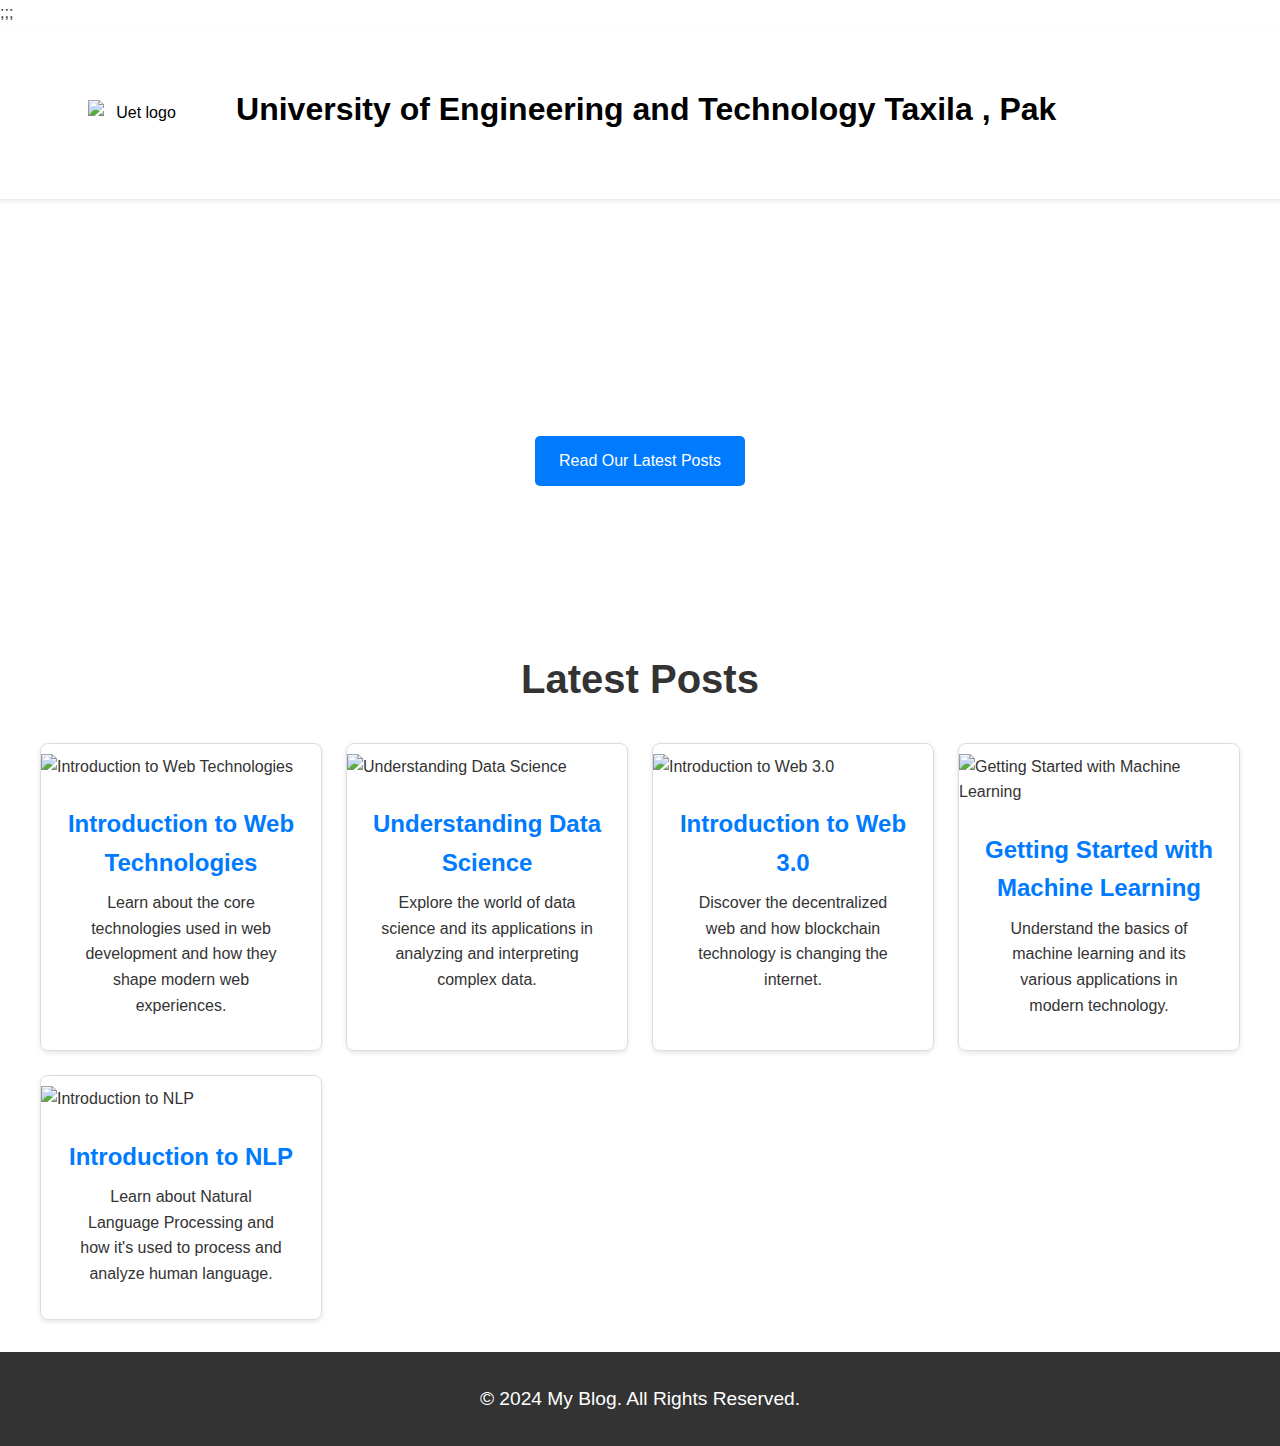
==== index.html @ 3b394b4d "Update index.html" ====
<!DOCTYPE html>;;;
<html lang="en">

<head>
  <meta charset="UTF-8">
  <meta name="viewport" content="width=device-width, initial-scale=1.0">
  <meta http-equiv="X-UA-Compatible" content="IE=edge">
  <title>My Blog - Home</title>
  <link rel="stylesheet" href="styles.css">
</head>

<body>
  <!-- Header -->
  <header>
    <div class="container">
      <nav class="nav-bar">
        <img class="img" id="logo" alt="Uet logo">
        <div>
          <h2 class="main-head" id="title"></h2>
        </div>
        <ul>
          <li class="li">
            <span><img class="me-img" id="user-img" alt=""></span>
            <span id="user-name"></span>
            <span id="user-id"></span>
          </li>
        </ul>
      </nav>
    </div>
  </header>

  <!-- Hero Section -->
  <section id="hero">
    <div class="hero-content">
      <h1 id="hero-heading"></h1>
      <p id="hero-description"></p>
      <a id="cta-link" href="#blog-preview" class="btn-primary"></a>
    </div>
  </section>

  <!-- Blog Preview -->
  <section id="blog-preview">
    <div class="container">
      <h2 id="blog-preview-heading"></h2>
      <div class="blog-grid" id="blog-posts">
        <!-- Dynamic blog posts will be inserted here -->
      </div>
    </div>
  </section>

  <!-- Footer -->
  <footer>
    <div class="container">
      <p id="footer-text"></p>
    </div>
  </footer>

  <script>
    // Fetch the data from data.json
    fetch('data.json')
      .then(response => response.json())
      .then(data => {
        // Populate header section
        document.getElementById('logo').src = data.header.logo.src;
        document.getElementById('logo').alt = data.header.logo.alt;
        document.getElementById('title').innerText = data.header.title;
        document.getElementById('user-img').src = data.header.user.image;
        document.getElementById('user-name').innerText = data.header.user.name;
        document.getElementById('user-id').innerText = data.header.user.id;

        // Populate hero section
        document.getElementById('hero-heading').innerText = data.hero.heading;
        document.getElementById('hero-description').innerText = data.hero.description;
        document.getElementById('cta-link').innerText = data.hero.cta_text;
        document.getElementById('cta-link').href = data.hero.cta_link;

        // Populate blog preview section
        document.getElementById('blog-preview-heading').innerText = data.blogPreview.heading;

        const blogPostsContainer = document.getElementById('blog-posts');
        data.blogPreview.posts.forEach(post => {
          const blogCard = document.createElement('div');
          blogCard.classList.add('blog-card');

          const postImage = document.createElement('img');
          postImage.src = post.image;
          postImage.alt = post.title;

          const postContent = document.createElement('div');
          postContent.classList.add('blog-card-content');

          const postTitle = document.createElement('h3');
          const postLink = document.createElement('a');
          postLink.href = post.link;
          postLink.innerText = post.title;
          postTitle.appendChild(postLink);

          const postDescription = document.createElement('p');
          postDescription.innerText = post.description;

          postContent.appendChild(postTitle);
          postContent.appendChild(postDescription);

          blogCard.appendChild(postImage);
          blogCard.appendChild(postContent);

          blogPostsContainer.appendChild(blogCard);
        });

        // Populate footer section
        document.getElementById('footer-text').innerHTML = data.footer.text;
      })
      .catch(error => console.error('Error loading JSON data:', error));
  </script>
</body>

</html>
---- styles.css ----
/* General Styles */
body {
  font-family: "Arial", sans-serif;
  line-height: 1.6;
  margin: 0;
  padding: 0;
  color: #333;
}

header {
  color: black;
  padding: 1rem 0;
  text-align: center;
  box-shadow: 0 2px 4px rgba(0, 0, 0, 0.1);
}

header .container {
  max-width: 1200px;
  margin: 0 auto;
  padding: 0 1rem;
}

header h1 {
  margin: 0;
  font-size: 2.5rem;
}

/* Navigation */
nav ul {
  list-style: none;
  padding: 0;
  margin: 1rem 0 0;
}

nav ul li {
  display: inline;
  margin: 0 1rem;
}

nav ul li a {
  color: black;
  text-decoration: none;
  font-size: 1rem;
}

nav ul li a:hover {
  text-decoration: underline;
}

/* Hero Section */
#hero {
  background: url("https://encrypted-tbn0.gstatic.com/images?q=tbn:ANd9GcQjsBGIoYpR69hC1pudOFtj3At4eAehezd_6g&s")
    no-repeat center center/cover; /* Example background image URL */
  color: #fff;
  padding: 6rem 1rem;
  text-align: center;
}

#hero .container {
  max-width: 800px;
  margin: 0 auto;
}

#hero h2 {
  font-size: 3rem;
  margin: 0;
}

#hero p {
  font-size: 1.2rem;
  margin: 1rem 0;
}

.btn-primary {
  display: inline-block;
  padding: 0.75rem 1.5rem;
  background: #007bff;
  color: #fff;
  text-decoration: none;
  border-radius: 5px;
  font-size: 1rem;
}

.btn-primary:hover {
  background: #0056b3;
}

/* Blog Preview Section */
#blog-preview {
  padding: 2rem 1rem;
}

#blog-preview .container {
  max-width: 1200px;
  margin: 0 auto;
}

#blog-preview h2 {
  text-align: center;
  font-size: 2.5rem;
  margin-bottom: 2rem;
}

.blog-grid {
  display: grid;
  grid-template-columns: repeat(auto-fit, minmax(250px, 1fr));
  gap: 1.5rem;
}

.blog-card {
  border: 1px solid #ddd;
  border-radius: 8px;
  overflow: hidden;
  box-shadow: 0 2px 5px rgba(0, 0, 0, 0.1);
  transition: box-shadow 0.3s ease, transform 0.3s ease;
}

.blog-card:hover {
  box-shadow: 0 4px 8px rgba(0, 0, 0, 0.2);
  transform: scale(1.02);
}

.blog-card img {
  width: 100%;
  height: auto;
  display: block;
}

.blog-card-content {
  padding: 1rem;
}

.blog-card-content h3 {
  font-size: 1.5rem;
  margin: 0;
}

.blog-card-content h3 a {
  color: #007bff;
  text-decoration: none;
}

.blog-card-content h3 a:hover {
  text-decoration: underline;
}

.blog-card-content p {
  font-size: 1rem;
  margin-top: 0.5rem;
}

/* Footer */
footer {
  background: #333;
  color: #fff;
  padding: 1rem 0;
  text-align: center;
}

footer .container {
  max-width: 1200px;
  margin: 0 auto;
  padding: 0 1rem;
}

/* Responsive Design */
@media (max-width: 768px) {
  header h1 {
    font-size: 2rem;
  }

  #hero h2 {
    font-size: 2.5rem;
  }

  #hero p {
    font-size: 1rem;
  }

  .btn-primary {
    padding: 0.5rem 1rem;
    font-size: 0.875rem;
  }
}

@media (max-width: 480px) {
  header h1 {
    font-size: 1.5rem;
  }

  #hero h2 {
    font-size: 2rem;
  }

  #hero p {
    font-size: 0.875rem;
  }

  .blog-card {
    margin: 0;
  }

  .blog-card-content h3 {
    font-size: 1.25rem;
  }

  .blog-card-content p {
    font-size: 0.875rem;
  }
}

/* Image Styles */
.main-img {
  width: 60%;
  height: auto;
  display: block;
  margin: 10px auto;
}

p {
  font-size: 1.2rem;
  margin: 1rem 0;
  text-align: center;
  padding: 0 1rem;
}

h2 {
  font-size: 2.5rem;
  margin-bottom: 2rem;
  text-align: center;
}

h3 {
  font-size: 1.8rem;
  margin-bottom: 1rem;
  text-align: center;
}

/* Navigation Bar */
.nav-bar {
  display: flex;
  justify-content: space-evenly;
  align-items: center;
  padding: 1rem 0;
  flex-wrap: wrap;
}

.nav-bar .img {
  width: 100px;
  margin: 0;
}

.li {
  display: flex;
  justify-content: space-between;
  align-items: center;
  gap: 0.8rem;
}

.me-img {
  width: 30px;
  border-radius: 100%;
  display: block;
  margin: 10px auto;
}

img {
  width: 60%;
  margin: 10px auto;
  display: flex;
}

.main-head {
  text-align: center;
  font-size: 2rem;
}
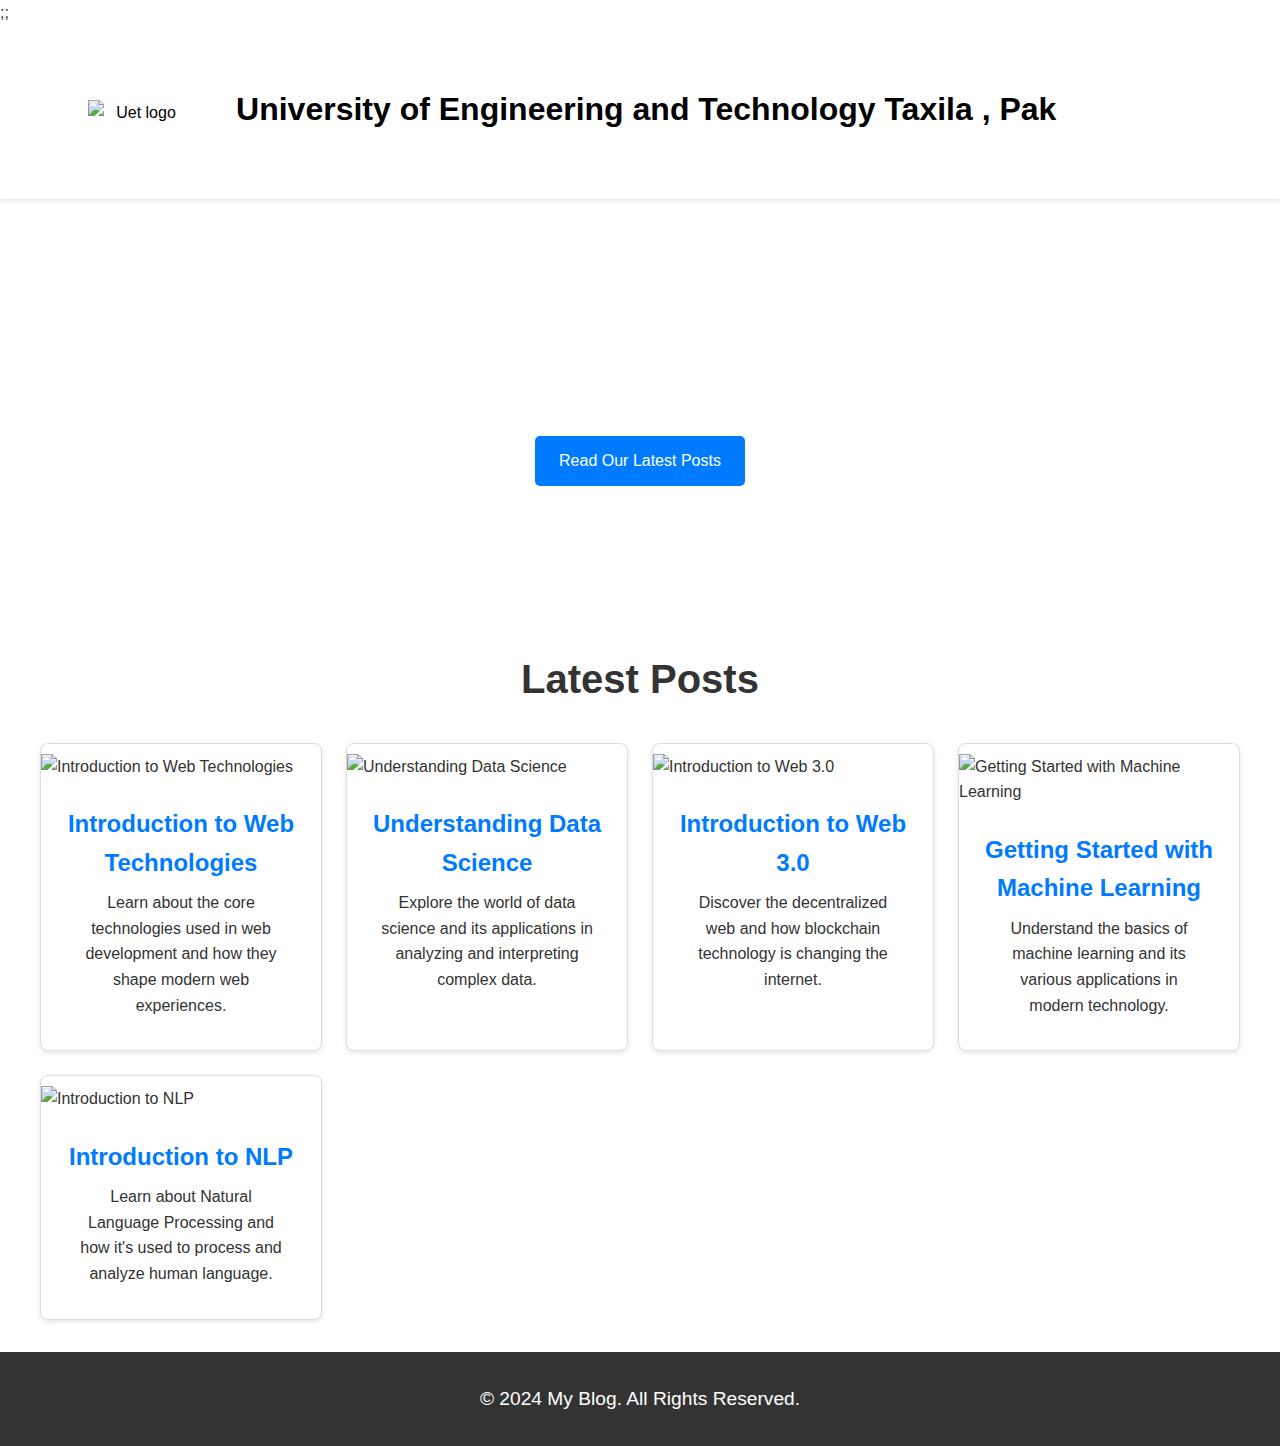
==== commit b9c3b8e6: "Update index.html" ====
--- a/index.html
+++ b/index.html
@@ -1,4 +1,4 @@
-<!DOCTYPE html>;;;
+<!DOCTYPE html>;;
 <html lang="en">
 
 <head>
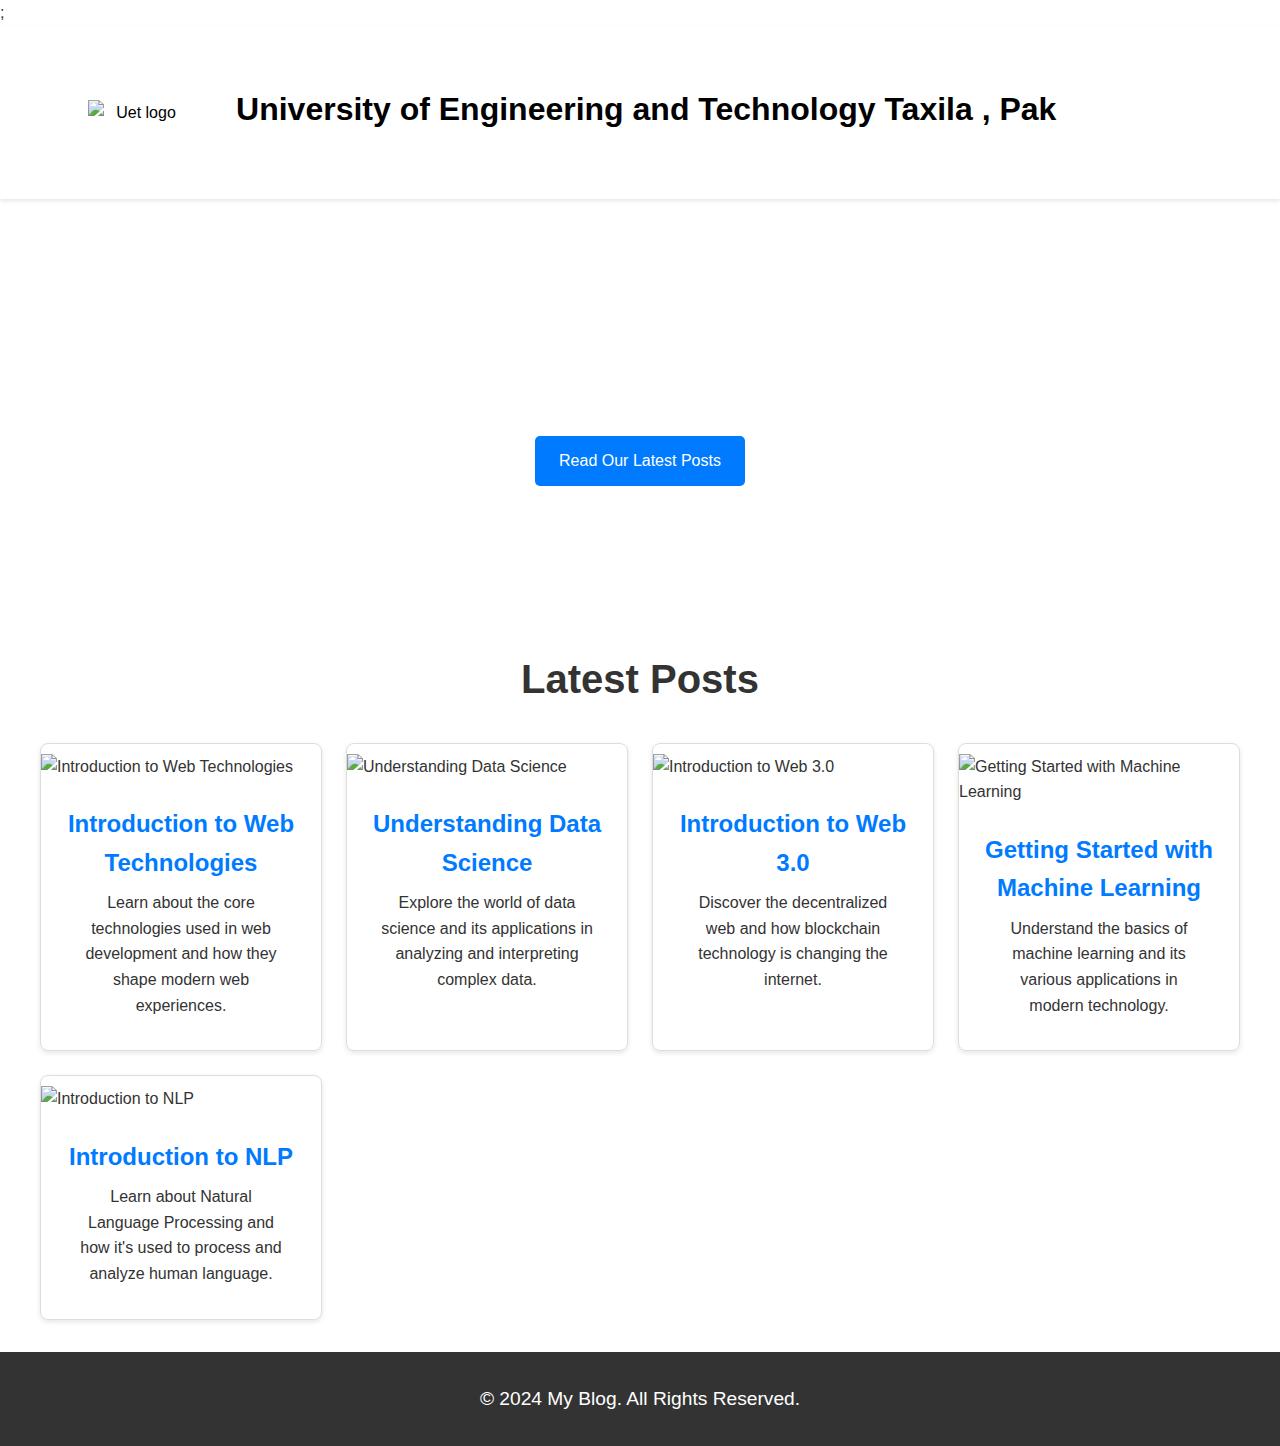
==== commit d7c856f5: "Update index.html" ====
--- a/index.html
+++ b/index.html
@@ -1,4 +1,4 @@
-<!DOCTYPE html>;;
+<!DOCTYPE html>;
 <html lang="en">
 
 <head>
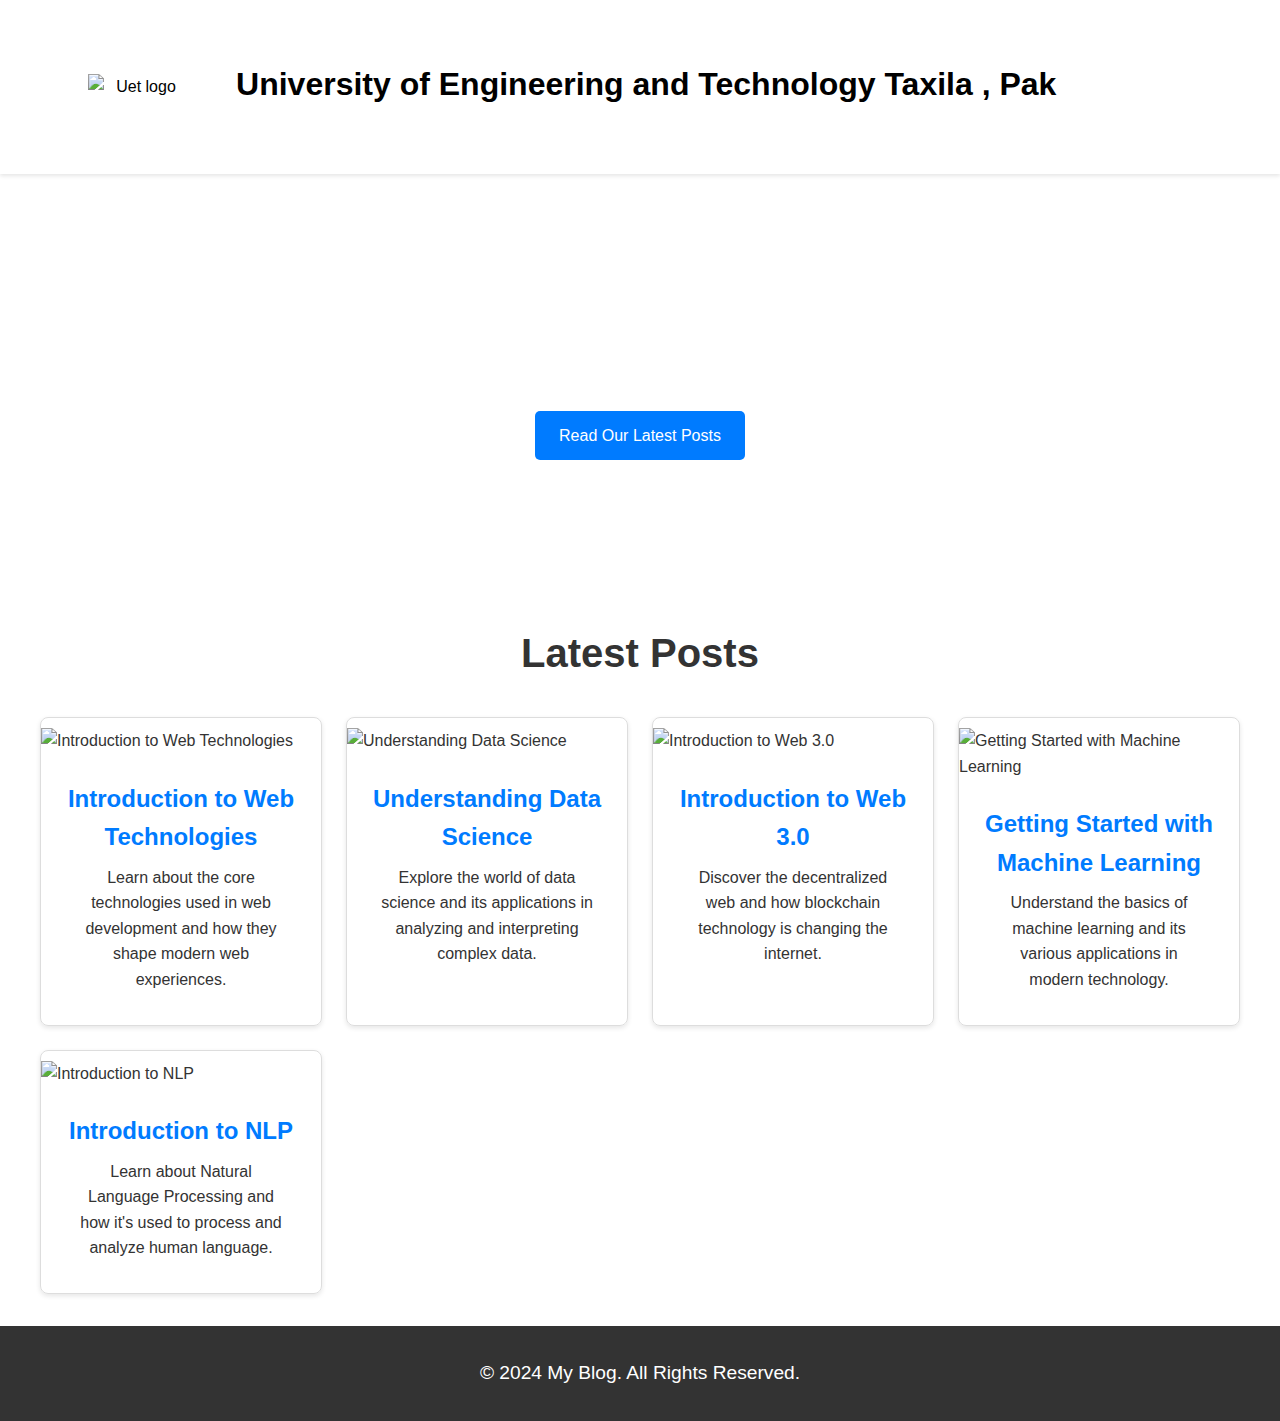
==== commit 5b365a25: "Update index.html" ====
--- a/index.html
+++ b/index.html
@@ -1,4 +1,4 @@
-<!DOCTYPE html>;
+<!DOCTYPE html>
 <html lang="en">
 
 <head>
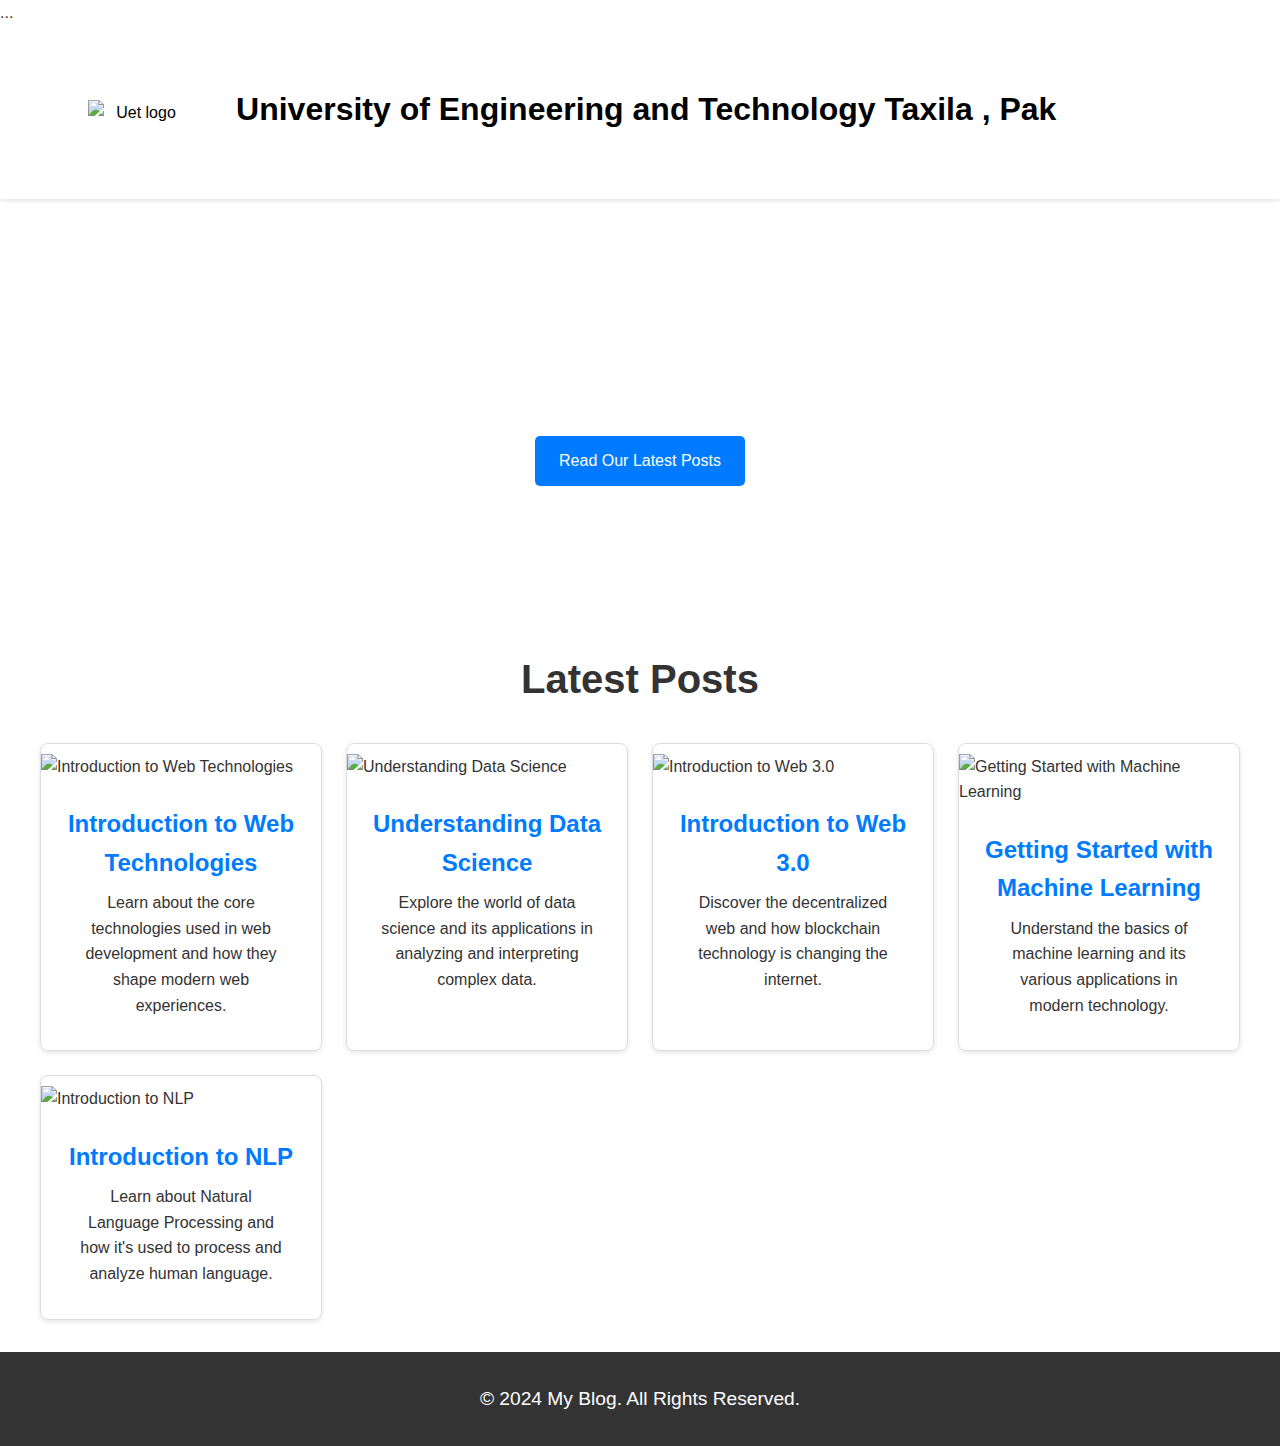
==== commit 985694eb: "Update index.html" ====
--- a/index.html
+++ b/index.html
@@ -1,4 +1,4 @@
-<!DOCTYPE html>
+<!DOCTYPE html>... 
 <html lang="en">
 
 <head>
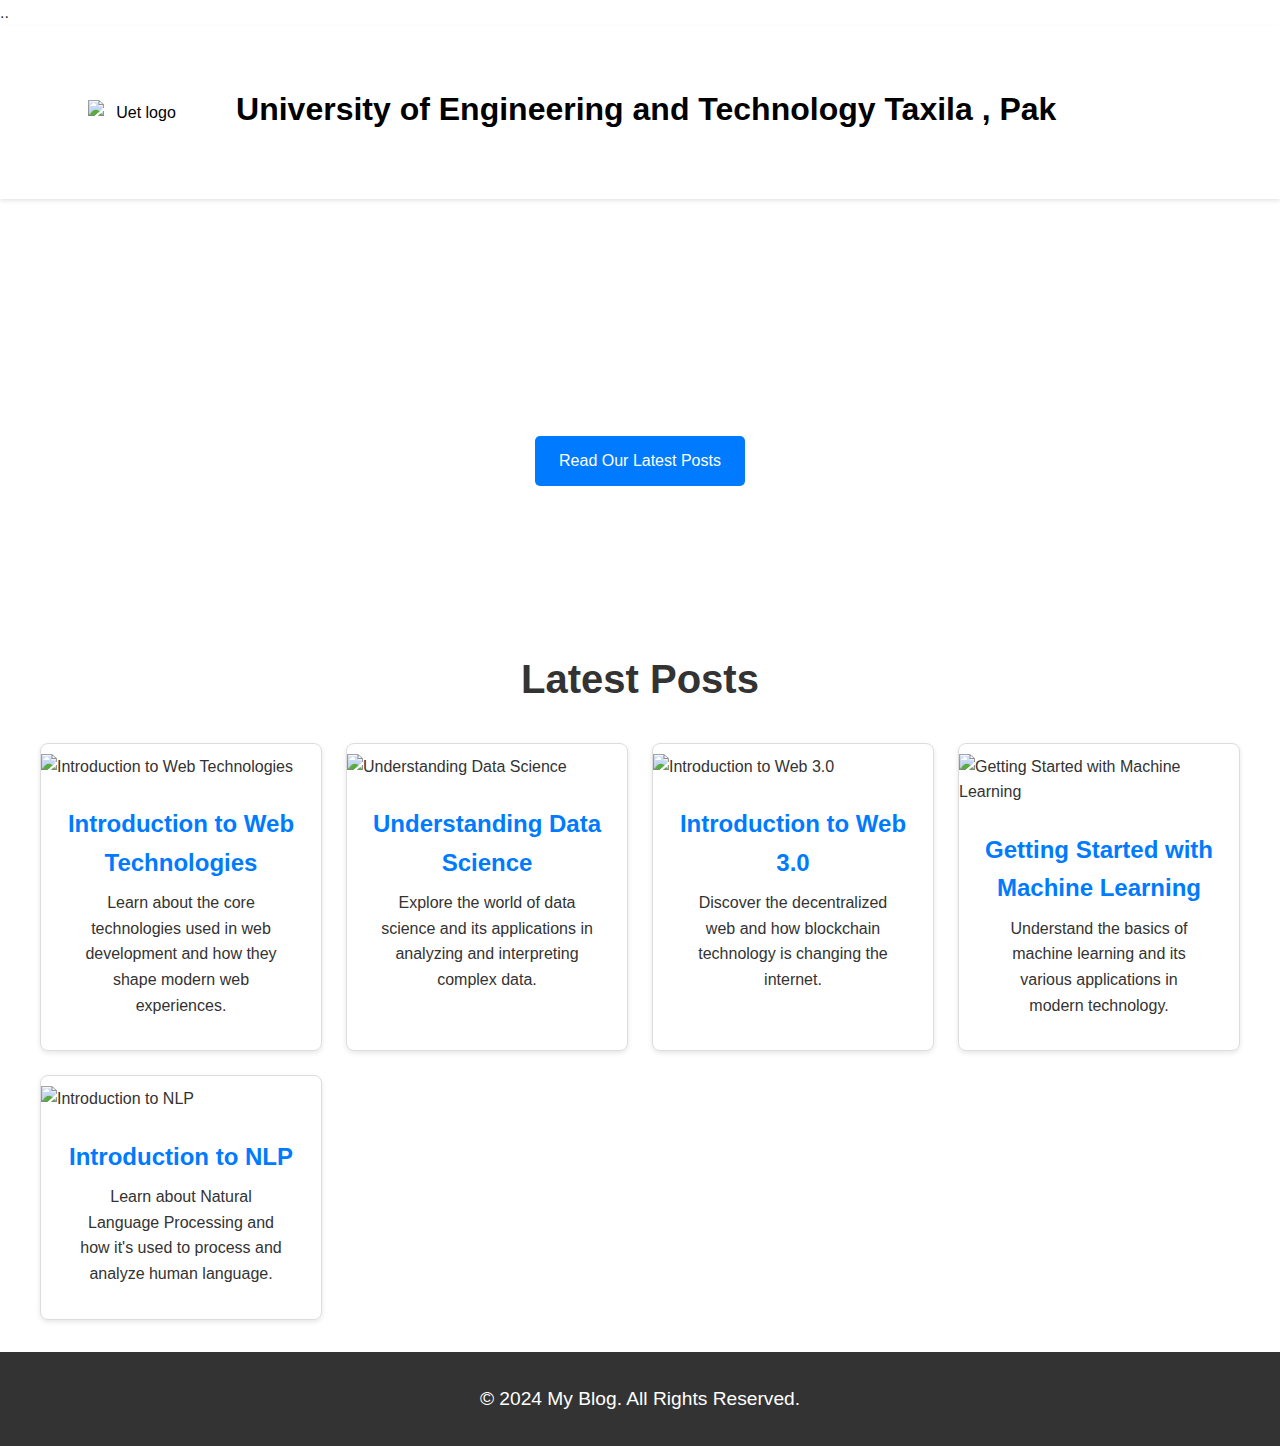
==== commit 25ffae48: "Update index.html" ====
--- a/index.html
+++ b/index.html
@@ -1,4 +1,4 @@
-<!DOCTYPE html>... 
+<!DOCTYPE html>..
 <html lang="en">
 
 <head>
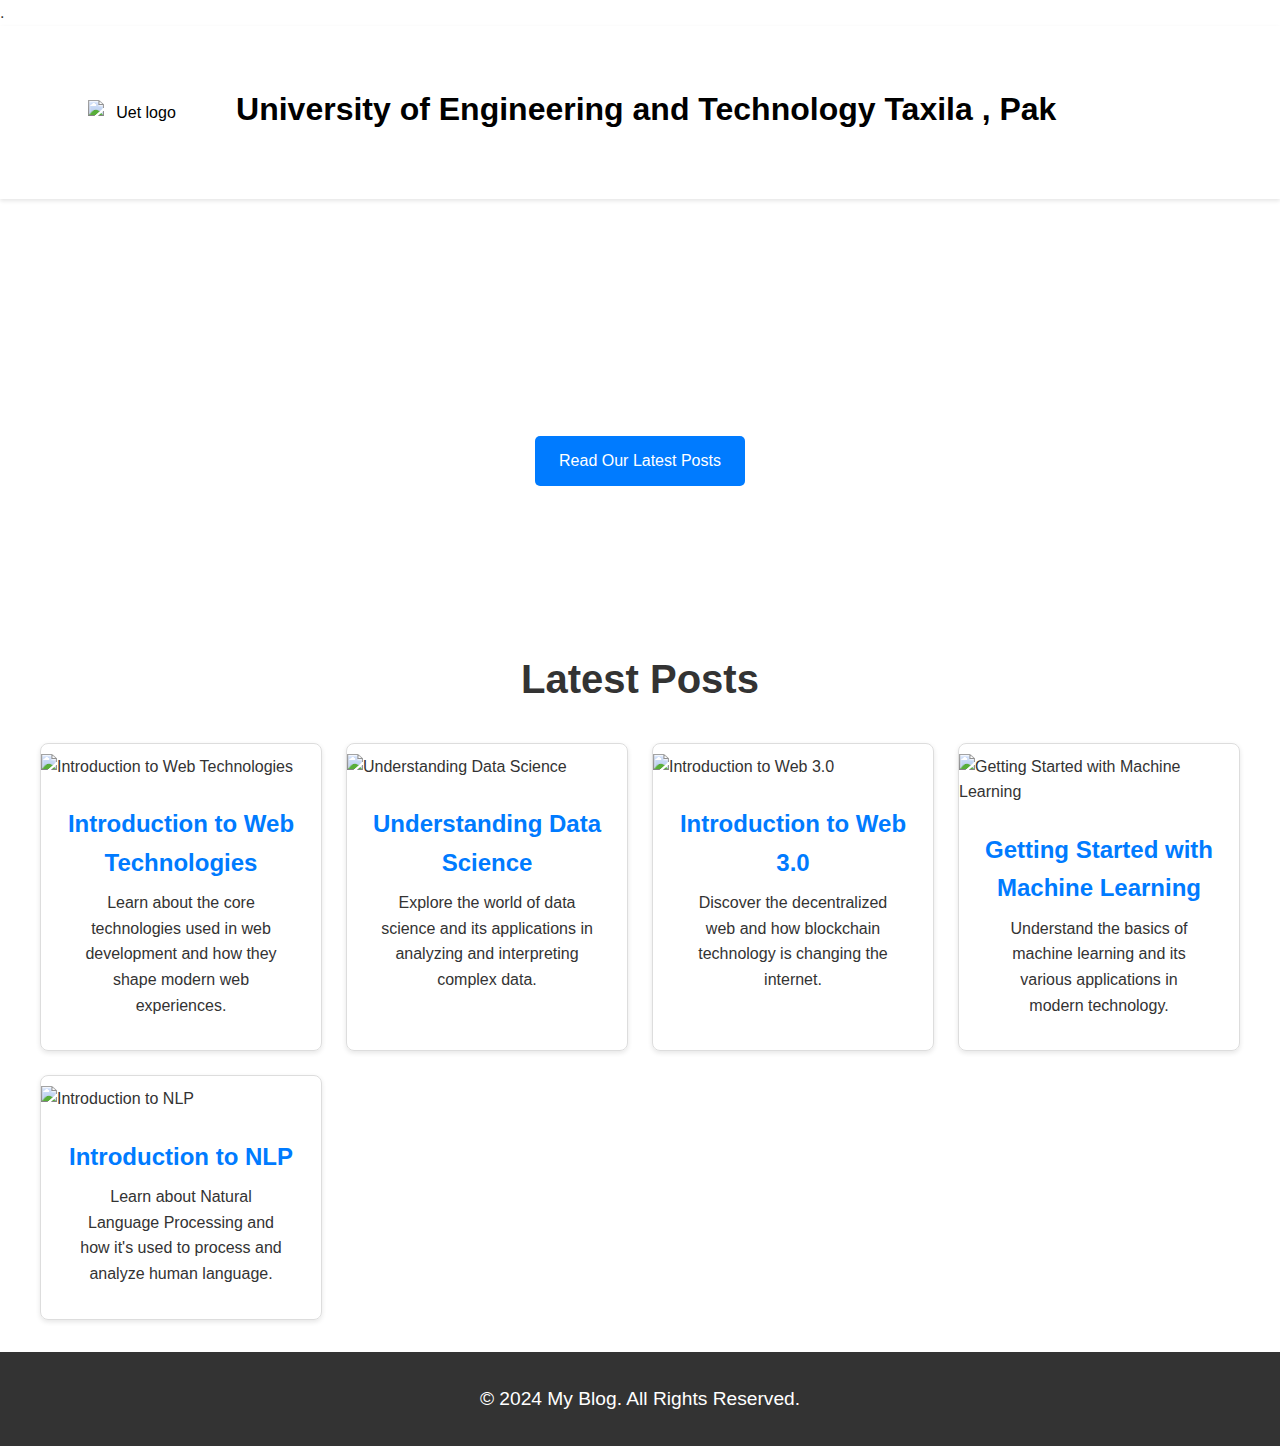
==== commit 85889e2e: "Update index.html" ====
--- a/index.html
+++ b/index.html
@@ -1,4 +1,4 @@
-<!DOCTYPE html>..
+<!DOCTYPE html>.
 <html lang="en">
 
 <head>
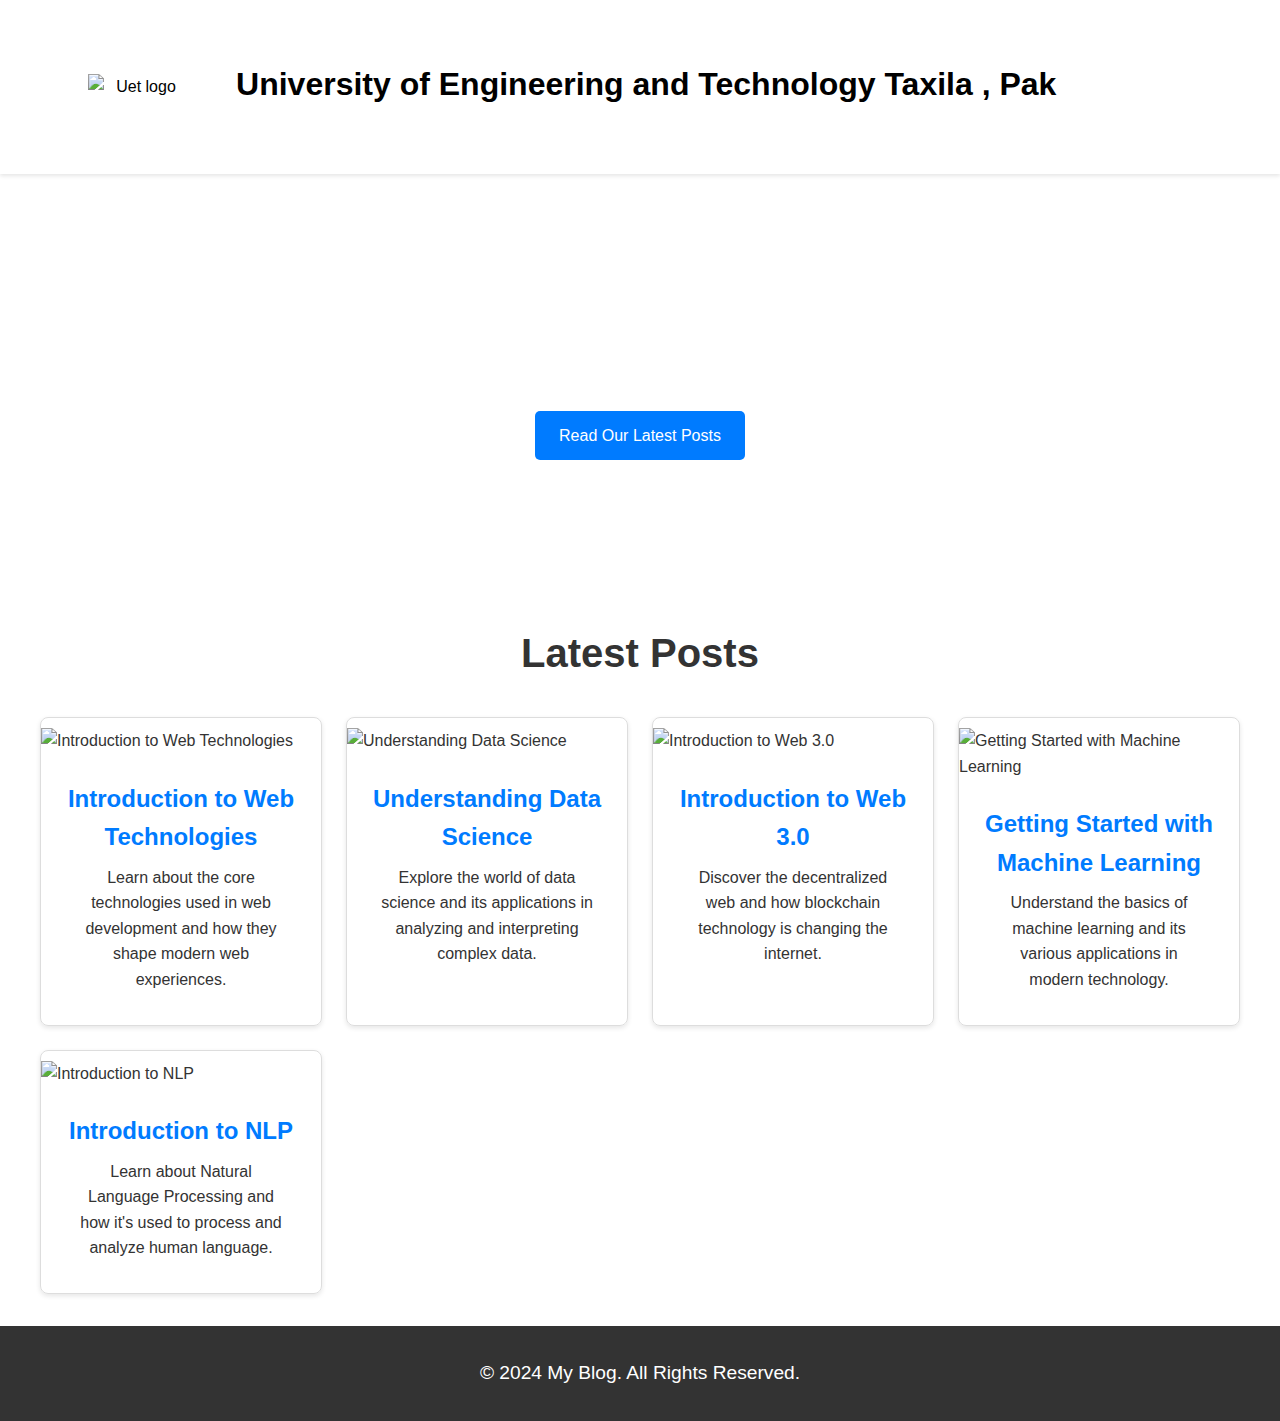
==== commit 53b74f60: "Update index.html" ====
--- a/index.html
+++ b/index.html
@@ -1,4 +1,4 @@
-<!DOCTYPE html>.
+<!DOCTYPE html>
 <html lang="en">
 
 <head>
